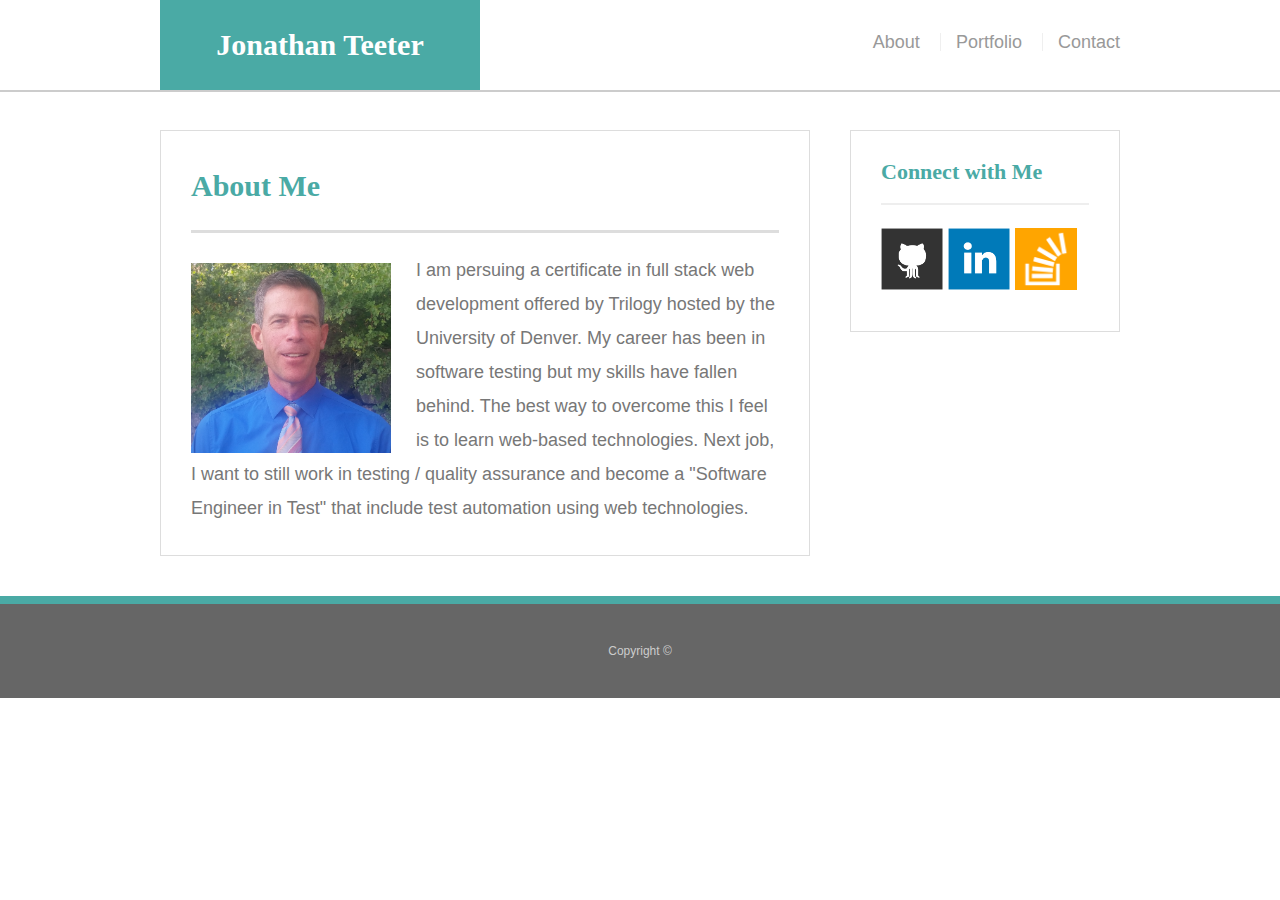
==== index.html @ d8e0f610 "Basic Portfolio Code - initial" ====
<!doctype html>
<html lang="en-us">
<head>
  <meta charset="UTF-8">
  <title>About | Your Name</title>
  <link rel="stylesheet" type="text/css" href="assets/css/reset.css">
  <link rel="stylesheet" type="text/css" href="assets/css/style.css">
</head>
<body>
  <header id="masthead">
    <div class="container">
      <a href="index.html" id="logo">Jonathan Teeter</a>
      <nav>
        <a href="index.html">About</a>
        <a href="portfolio.html">Portfolio</a>
        <a href="contact.html">Contact</a>
      </nav>
    </div>
  </header>
  <div id="main-container" class="container">
    <section class="main-section">
      <h1>About Me</h1>
      <img src="assets/images/jteeter.jpg" class="auth-image" alt="Your Name">
      <p>I am persuing a certificate in full stack web development offered by Trilogy hosted by the University 
            of Denver. My career has been in software testing but my skills have fallen behind. The best way to 
            overcome this I feel is to learn web-based technologies. Next job, I want to still work in testing / 
            quality assurance and become a "Software Engineer in Test" that include test automation using web technologies.</p>
    </section>
    <section class="sidebar">
      <div id="connect">
        <h2>Connect with Me</h2>
        <a href="#"><img src="assets/images/github-128.png" class="social" alt="GitHub" /></a>
        <a href="#"><img src="assets/images/linkedin-128.png" class="social" alt="LinkedIn" /></a>
        <a href="#"><img src="assets/images/stackoverflow-128.png" class="social" alt="Stack Overflow" /></a>
      </div>
    </section>
  </div>
  <footer>
    <div class="container">
      Copyright &copy; 
    </div>
  </footer>
</body>
</html>
---- assets/css/style.css ----
body {
    font-family: Arial, "Helvetica Neue", Helvetica, sans-serif;
    font-size: 18px;
    line-height: 34px;
    color: #777;
    background: url("../images/concrete_seamless.png");
  }
  * {
    box-sizing: border-box;
  }
  /* general */
  .container {
    width: 100%;
    max-width: 960px;
    margin: 0 auto;
    clear: both;
  }
  h1,
  h2,
  h3,
  p {
    margin-bottom: 20px;
  }
  p:last-child {
    margin-bottom: 0;
  }
  h1,
  h2,
  h3 {
    font-family: Georgia, Times, "Times New Roman", serif;
    font-weight: 700;
    color: #4aaaa5;
  }
  h1 {
    padding-bottom: 20px;
    font-size: 30px;
    line-height: 49px;
    border-bottom: 3px solid #ddd;
  }
  h2,
  h3 {
    font-size: 22px;
  }
  /* header */
  #masthead {
    position: fixed;
    z-index: 99;
    width: 100%;
    margin: 0 0 30px;
    overflow: auto;
    color: #fff;
    background: #fff;
    border-bottom: 2px solid #ccc;
  }
  #logo {
    float: left;
    width: 320px;
    height: 90px;
    font-family: Georgia, Times, "Times New Roman", serif;
    font-size: 30px;
    font-weight: 700;
    line-height: 90px;
    color: #fff;
    text-align: center;
    text-decoration: none;
    background: #4aaaa5;
  }
  nav {
    float: right;
    margin-top: 25px;
  }
  nav a {
    display: inline-block;
    padding-left: 15px;
    margin-left: 15px;
    line-height: 18px;
    color: #999;
    text-decoration: none;
    border-left: 1px solid #efefef;
  }
  nav a:first-child {
    border-left: 0 none;
  }
  /* footer */
  footer {
    padding: 30px 0;
    clear: both;
    font-size: 12px;
    color: #fff;
    color: #ccc;
    text-align: center;
    background: #666;
    border-top: 8px solid #4aaaa5;
  }
  /* sidebar */
  .sidebar {
    float: right;
    width: 100%;
    max-width: 270px;
    padding: 30px;
    margin-bottom: 20px;
    background: #fff;
    border: 1px solid #ddd;
  }
  h3,
  .sidebar h2 {
    padding-bottom: 20px;
    margin-bottom: 15px;
    line-height: 22px;
    border-bottom: 2px solid #eee;
  }
  .social {
    width: 62px;
    height: 62px;
    margin-top: 8px;
    margin-right: 5px;
  }
  .social:last-child {
    margin-right: 0;
  }
  /* main */
  #main-container {
    padding-top: 130px;
  }
  .main-section {
    float: left;
    width: 100%;
    max-width: 650px;
    padding: 30px;
    margin: 0 0 40px;
    background: #fff;
    border: 1px solid #ddd;
  }
  /* portfolio page */
  .work {
    position: relative;
    float: left;
    width: 274px;
    margin: 20px 0 25px;
    overflow: auto;
  }
  .work:nth-child(even) {
    margin-right: 40px;
  }
  .work img {
    width: 100%;
    border: 0 none;
    opacity: 0.8;
  }
  .work h3 {
    position: absolute;
    bottom: 20px;
    width: 100%;
    padding: 15px;
    margin-bottom: 0;
    font-weight: 300;
    line-height: 30px;
    color: #fff;
    text-align: center;
    background: #4aaaa5;
    border-bottom: 0;
  }
  .auth-image {
    float: left;
    width: 200px;
    height: auto;
    margin-top: 10px;
    margin-right: 25px;
  }
  /* contact page */
  #contact-form ul {
    margin-bottom: 20px;
  }
  #contact-form li {
    margin-bottom: 10px;
  }
  label,
  input[type=text],
  input[type=email],
  textarea {
    display: block;
    width: 100%;
  }
  input[type=text],
  input[type=email],
  textarea {
    height: 35px;
    padding: 0 10px;
    font-size: 14px;
    border: 1px solid #ddd;
  }
  textarea {
    height: 200px;
  }
  input[type=submit] {
    padding: 10px 30px;
    font-size: 18px;
    color: #fff;
    cursor: pointer;
    background: #4aaaa5;
    border: 0 none;
  }
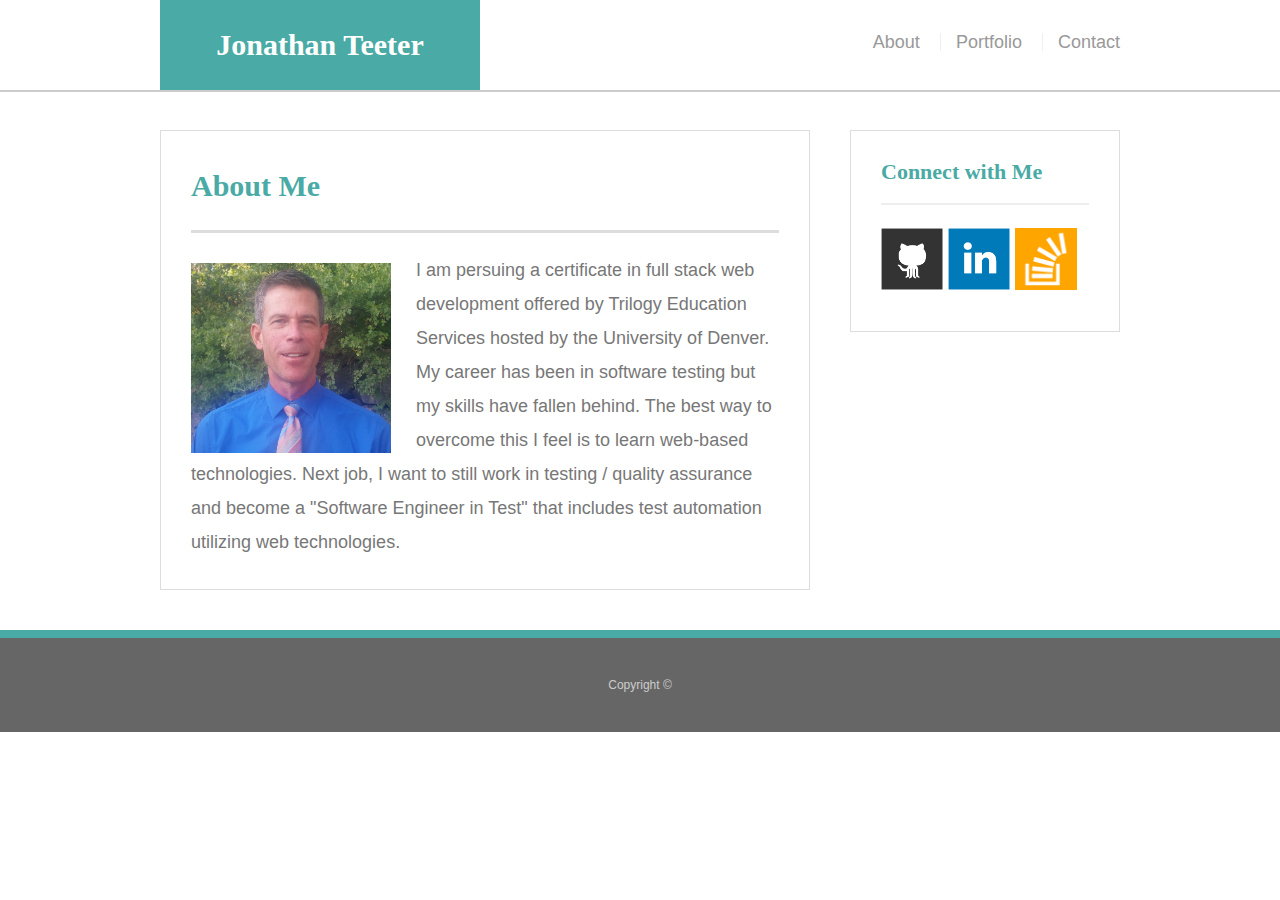
==== commit c7319e43: "Changed the about me bio" ====
--- a/index.html
+++ b/index.html
@@ -21,10 +21,10 @@
     <section class="main-section">
       <h1>About Me</h1>
       <img src="assets/images/jteeter.jpg" class="auth-image" alt="Your Name">
-      <p>I am persuing a certificate in full stack web development offered by Trilogy hosted by the University 
-            of Denver. My career has been in software testing but my skills have fallen behind. The best way to 
-            overcome this I feel is to learn web-based technologies. Next job, I want to still work in testing / 
-            quality assurance and become a "Software Engineer in Test" that include test automation using web technologies.</p>
+      <p>I am persuing a certificate in full stack web development offered by Trilogy Education Services hosted
+            by the University of Denver. My career has been in software testing but my skills have fallen behind. 
+            The best way to overcome this I feel is to learn web-based technologies. Next job, I want to still work in testing / 
+            quality assurance and become a "Software Engineer in Test" that includes test automation utilizing web technologies.</p>
     </section>
     <section class="sidebar">
       <div id="connect">
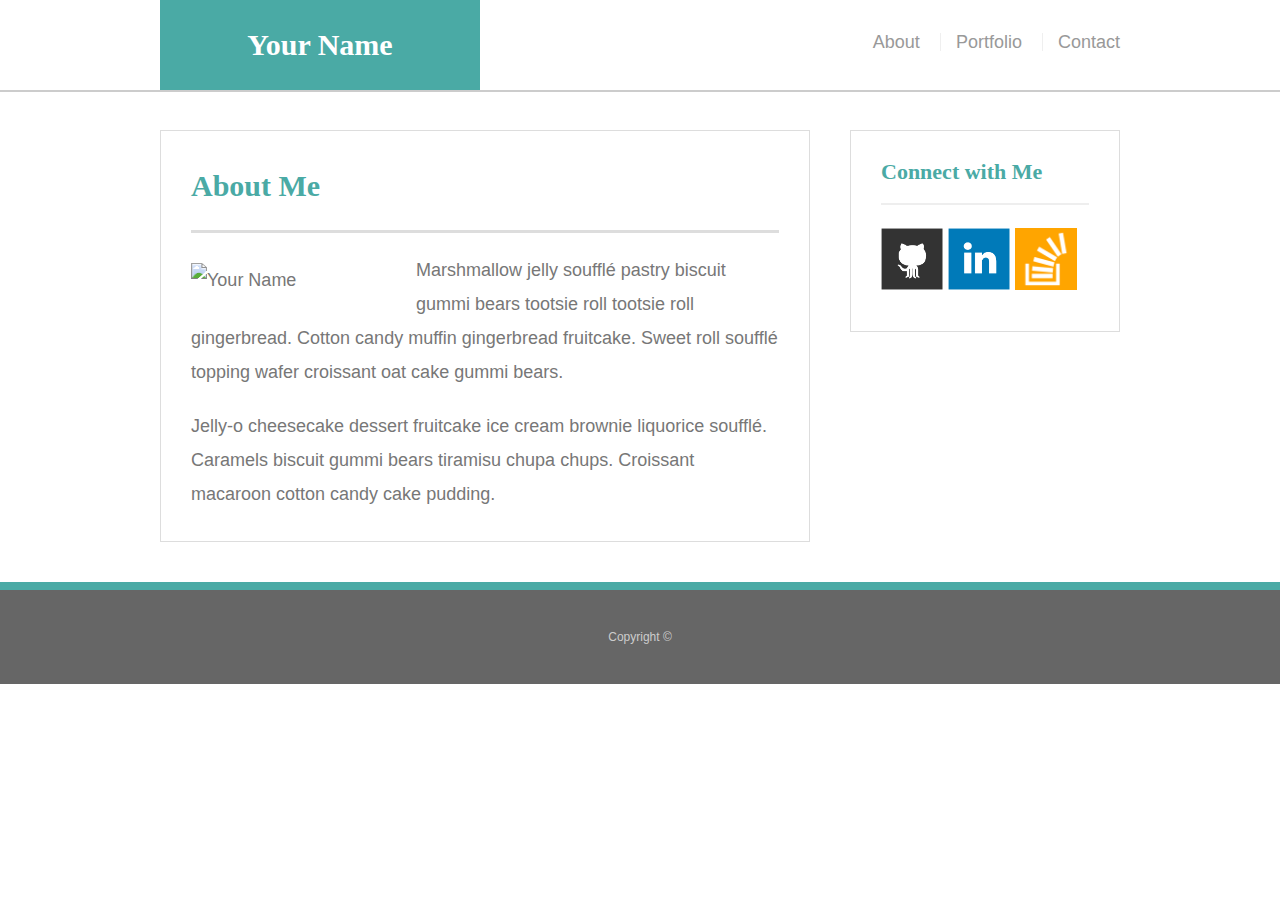
==== commit 13c62b96: "new setup portfolio" ====
--- a/index.html
+++ b/index.html
@@ -1,15 +1,18 @@
 <!doctype html>
 <html lang="en-us">
+
 <head>
   <meta charset="UTF-8">
   <title>About | Your Name</title>
   <link rel="stylesheet" type="text/css" href="assets/css/reset.css">
   <link rel="stylesheet" type="text/css" href="assets/css/style.css">
 </head>
+
 <body>
+
   <header id="masthead">
     <div class="container">
-      <a href="index.html" id="logo">Jonathan Teeter</a>
+      <a href="index.html" id="logo">Your Name</a>
       <nav>
         <a href="index.html">About</a>
         <a href="portfolio.html">Portfolio</a>
@@ -17,28 +20,35 @@
       </nav>
     </div>
   </header>
+
   <div id="main-container" class="container">
     <section class="main-section">
       <h1>About Me</h1>
-      <img src="assets/images/jteeter.jpg" class="auth-image" alt="Your Name">
-      <p>I am persuing a certificate in full stack web development offered by Trilogy Education Services hosted
-            by the University of Denver. My career has been in software testing but my skills have fallen behind. 
-            The best way to overcome this I feel is to learn web-based technologies. Next job, I want to still work in testing / 
-            quality assurance and become a "Software Engineer in Test" that includes test automation utilizing web technologies.</p>
+
+      <img src="assets/images/cat.jpg" class="auth-image" alt="Your Name">
+
+      <p>Marshmallow jelly souffl&eacute; pastry biscuit gummi bears tootsie roll tootsie roll gingerbread. Cotton candy muffin gingerbread fruitcake. Sweet roll souffl&eacute; topping wafer croissant oat cake gummi&nbsp;bears.</p>
+
+      <p>Jelly-o cheesecake dessert fruitcake ice cream brownie liquorice souffl&eacute;. Caramels biscuit gummi bears tiramisu chupa chups. Croissant macaroon cotton candy cake pudding.</p>
+
     </section>
+
     <section class="sidebar">
       <div id="connect">
         <h2>Connect with Me</h2>
+
         <a href="#"><img src="assets/images/github-128.png" class="social" alt="GitHub" /></a>
         <a href="#"><img src="assets/images/linkedin-128.png" class="social" alt="LinkedIn" /></a>
         <a href="#"><img src="assets/images/stackoverflow-128.png" class="social" alt="Stack Overflow" /></a>
       </div>
     </section>
   </div>
+
   <footer>
     <div class="container">
       Copyright &copy; 
     </div>
   </footer>
 </body>
-</html>+
+</html>
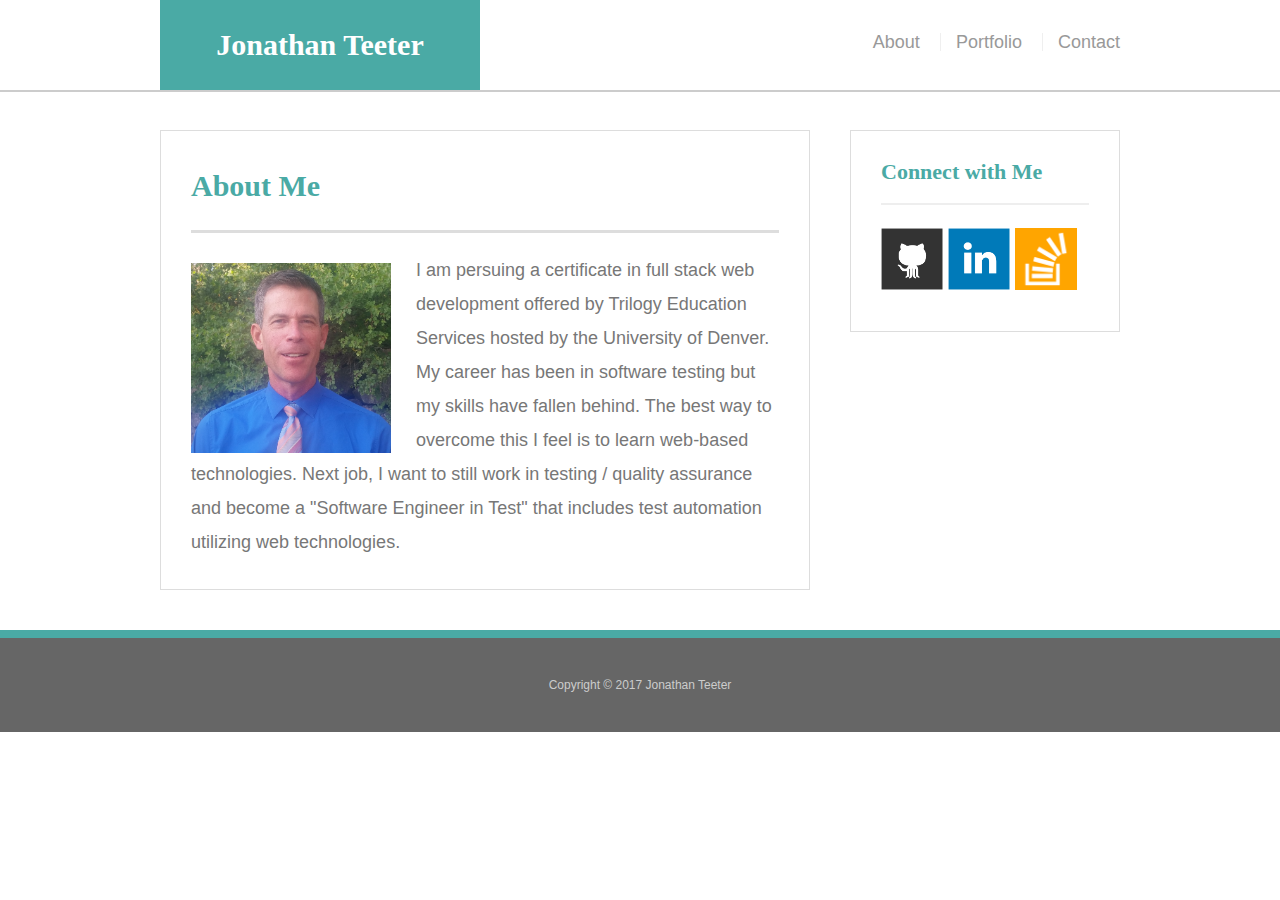
==== commit 0af0aa80: "update portfolio" ====
--- a/index.html
+++ b/index.html
@@ -12,7 +12,7 @@
 
   <header id="masthead">
     <div class="container">
-      <a href="index.html" id="logo">Your Name</a>
+      <a href="index.html" id="logo">Jonathan Teeter</a>
       <nav>
         <a href="index.html">About</a>
         <a href="portfolio.html">Portfolio</a>
@@ -25,11 +25,12 @@
     <section class="main-section">
       <h1>About Me</h1>
 
-      <img src="assets/images/cat.jpg" class="auth-image" alt="Your Name">
+      <img src="assets/images/jteeter.jpg" class="auth-image" alt="Jonathan Teeter">
 
-      <p>Marshmallow jelly souffl&eacute; pastry biscuit gummi bears tootsie roll tootsie roll gingerbread. Cotton candy muffin gingerbread fruitcake. Sweet roll souffl&eacute; topping wafer croissant oat cake gummi&nbsp;bears.</p>
-
-      <p>Jelly-o cheesecake dessert fruitcake ice cream brownie liquorice souffl&eacute;. Caramels biscuit gummi bears tiramisu chupa chups. Croissant macaroon cotton candy cake pudding.</p>
+      <p>I am persuing a certificate in full stack web development offered by Trilogy Education Services hosted
+        by the University of Denver. My career has been in software testing but my skills have fallen behind. 
+        The best way to overcome this I feel is to learn web-based technologies. Next job, I want to still work in testing / 
+        quality assurance and become a "Software Engineer in Test" that includes test automation utilizing web technologies.</p>
 
     </section>
 
@@ -46,7 +47,7 @@
 
   <footer>
     <div class="container">
-      Copyright &copy; 
+      Copyright &copy 2017 Jonathan Teeter  
     </div>
   </footer>
 </body>
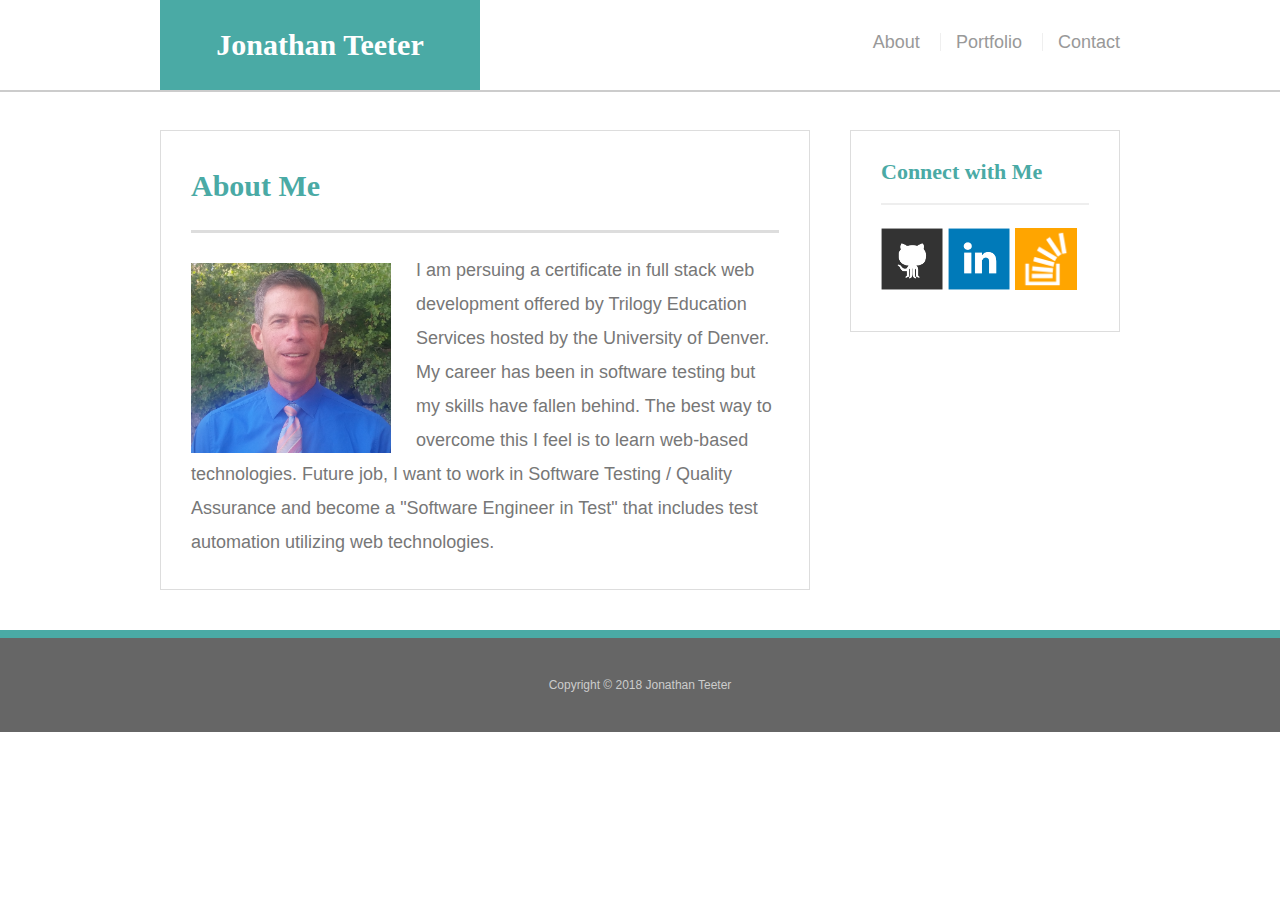
==== commit 5f9c2e26: "corrected link to portfolio coding assignments" ====
--- a/index.html
+++ b/index.html
@@ -2,54 +2,53 @@
 <html lang="en-us">
 
 <head>
-  <meta charset="UTF-8">
-  <title>About | Your Name</title>
-  <link rel="stylesheet" type="text/css" href="assets/css/reset.css">
-  <link rel="stylesheet" type="text/css" href="assets/css/style.css">
+    <meta charset="UTF-8">
+    <title>About | Your Name</title>
+    <link rel="stylesheet" type="text/css" href="assets/css/reset.css">
+    <link rel="stylesheet" type="text/css" href="assets/css/style.css">
 </head>
 
 <body>
 
-  <header id="masthead">
-    <div class="container">
-      <a href="index.html" id="logo">Jonathan Teeter</a>
-      <nav>
-        <a href="index.html">About</a>
-        <a href="portfolio.html">Portfolio</a>
-        <a href="contact.html">Contact</a>
-      </nav>
+    <header id="masthead">
+        <div class="container">
+            <a href="index.html" id="logo">Jonathan Teeter</a>
+            <nav>
+                <a href="index.html">About</a>
+                <a href="portfolio.html">Portfolio</a>
+                <a href="contact.html">Contact</a>
+            </nav>
+        </div>
+    </header>
+
+    <div id="main-container" class="container">
+        <section class="main-section">
+        <h1>About Me</h1>
+
+        <img src="assets/images/jteeter.jpg" class="auth-image" alt="Jonathan Teeter">
+
+        <p>I am persuing a certificate in full stack web development offered by Trilogy Education Services hosted
+          by the University of Denver. My career has been in software testing but my skills have fallen behind. 
+          The best way to overcome this I feel is to learn web-based technologies. Future job, I want to work in Software Testing / 
+          Quality Assurance and become a "Software Engineer in Test" that includes test automation utilizing web technologies.</p>
+
+        </section>
+
+        <section class="sidebar">
+            <div id="connect">
+                <h2>Connect with Me</h2>
+
+                <a href="https://github.com/teeterjm58"><img src="assets/images/github-128.png" class="social" alt="GitHub" /></a>
+                <a href="https://www.linkedin.com/in/jonteeter/"><img src="assets/images/linkedin-128.png" class="social" alt="LinkedIn" /></a>
+                <a href="https://stackoverflow.com/users/9068827/j-teeter"><img src="assets/images/stackoverflow-128.png" class="social" alt="Stack Overflow" /></a>
+            </div>
+        </section>
     </div>
-  </header>
 
-  <div id="main-container" class="container">
-    <section class="main-section">
-      <h1>About Me</h1>
+    <footer class="footer">
+        Copyright &copy; 2018 Jonathan Teeter
+    </footer>
 
-      <img src="assets/images/jteeter.jpg" class="auth-image" alt="Jonathan Teeter">
-
-      <p>I am persuing a certificate in full stack web development offered by Trilogy Education Services hosted
-        by the University of Denver. My career has been in software testing but my skills have fallen behind. 
-        The best way to overcome this I feel is to learn web-based technologies. Next job, I want to still work in testing / 
-        quality assurance and become a "Software Engineer in Test" that includes test automation utilizing web technologies.</p>
-
-    </section>
-
-    <section class="sidebar">
-      <div id="connect">
-        <h2>Connect with Me</h2>
-
-        <a href="#"><img src="assets/images/github-128.png" class="social" alt="GitHub" /></a>
-        <a href="#"><img src="assets/images/linkedin-128.png" class="social" alt="LinkedIn" /></a>
-        <a href="#"><img src="assets/images/stackoverflow-128.png" class="social" alt="Stack Overflow" /></a>
-      </div>
-    </section>
-  </div>
-
-  <footer>
-    <div class="container">
-      Copyright &copy 2017 Jonathan Teeter  
-    </div>
-  </footer>
 </body>
 
 </html>
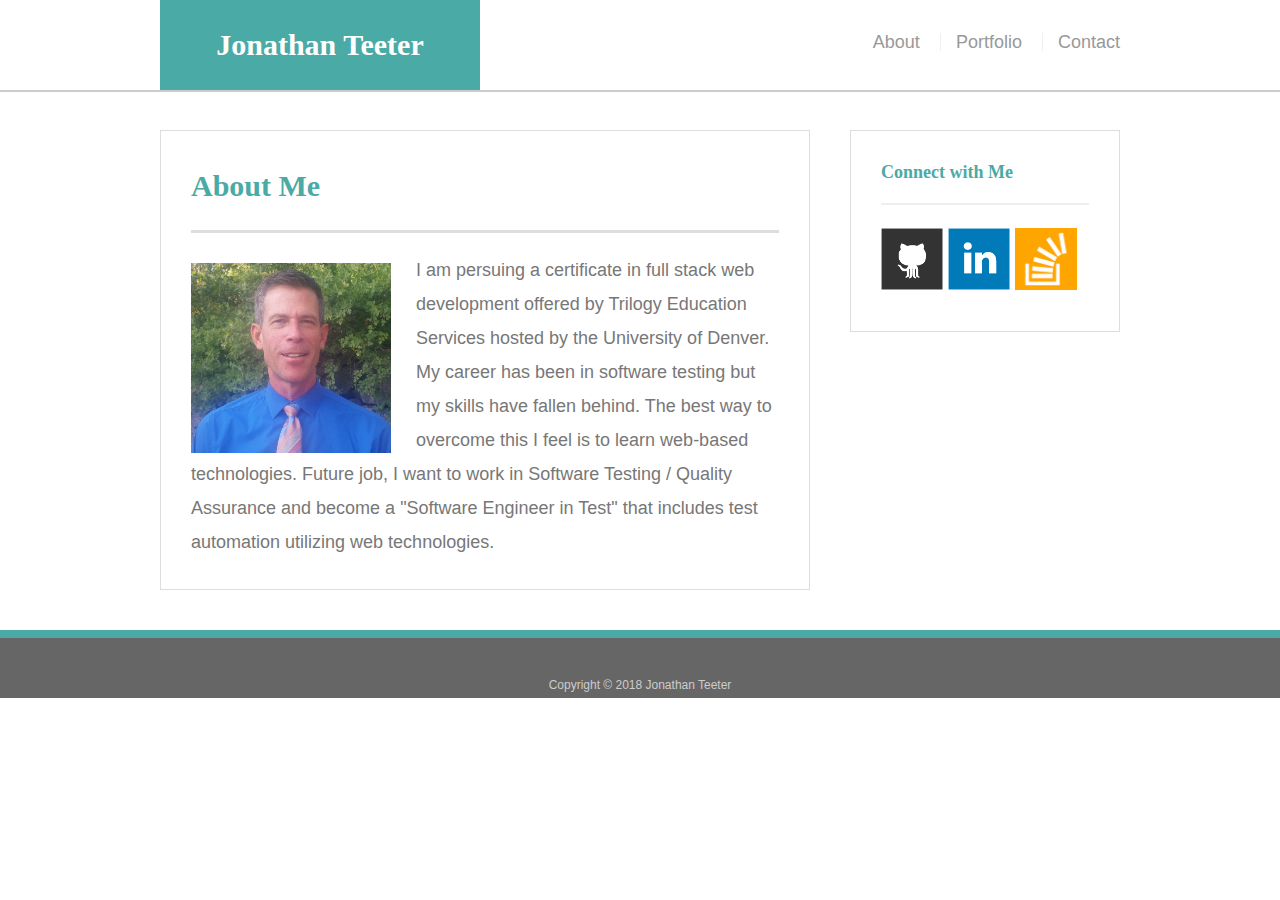
==== commit ad71faf5: "add BAmazon project to portfolio" ====
--- a/index.html
+++ b/index.html
@@ -3,7 +3,7 @@
 
 <head>
     <meta charset="UTF-8">
-    <title>About | Your Name</title>
+    <title>About | Jonathan Teeter</title>
     <link rel="stylesheet" type="text/css" href="assets/css/reset.css">
     <link rel="stylesheet" type="text/css" href="assets/css/style.css">
 </head>
--- a/assets/css/style.css
+++ b/assets/css/style.css
@@ -8,11 +8,13 @@
   * {
     box-sizing: border-box;
   }
+
   /* general */
   .container {
     width: 100%;
     max-width: 960px;
     margin: 0 auto;
+    margin-bottom: -50px;
     clear: both;
   }
   h1,
@@ -39,8 +41,9 @@
   }
   h2,
   h3 {
-    font-size: 22px;
-  }
+    font-size: 18px;
+  }
+
   /* header */
   #masthead {
     position: fixed;
@@ -81,6 +84,7 @@
   nav a:first-child {
     border-left: 0 none;
   }
+
   /* footer */
   footer {
     padding: 30px 0;
@@ -92,6 +96,11 @@
     background: #666;
     border-top: 8px solid #4aaaa5;
   }
+  .footer,
+  .push {
+    height: 50px
+  }
+
   /* sidebar */
   .sidebar {
     float: right;
@@ -118,6 +127,7 @@
   .social:last-child {
     margin-right: 0;
   }
+
   /* main */
   #main-container {
     padding-top: 130px;
@@ -131,6 +141,7 @@
     background: #fff;
     border: 1px solid #ddd;
   }
+
   /* portfolio page */
   .work {
     position: relative;
@@ -146,6 +157,8 @@
     width: 100%;
     border: 0 none;
     opacity: 0.8;
+    border-width: 10px;
+    border-color: orangered;
   }
   .work h3 {
     position: absolute;
@@ -154,7 +167,7 @@
     padding: 15px;
     margin-bottom: 0;
     font-weight: 300;
-    line-height: 30px;
+    line-height: 10px;
     color: #fff;
     text-align: center;
     background: #4aaaa5;
@@ -167,6 +180,7 @@
     margin-top: 10px;
     margin-right: 25px;
   }
+  
   /* contact page */
   #contact-form ul {
     margin-bottom: 20px;
